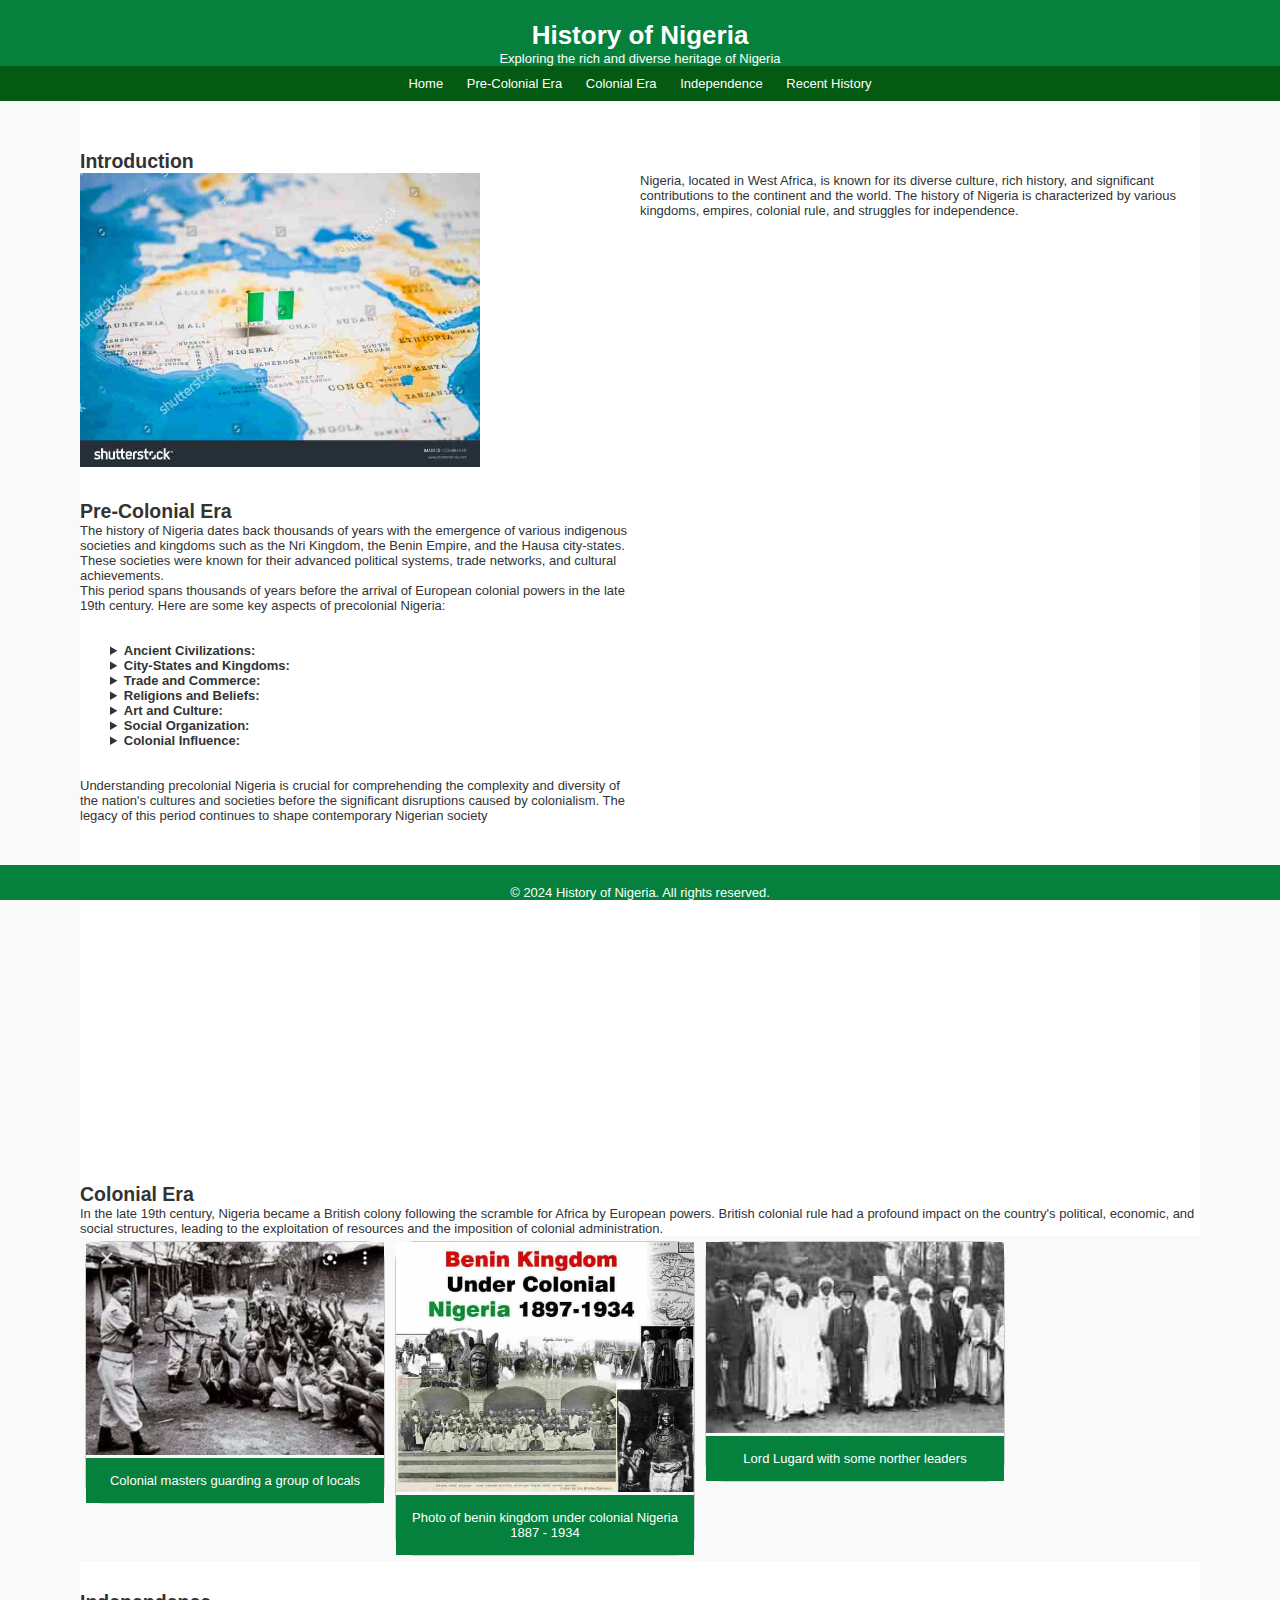
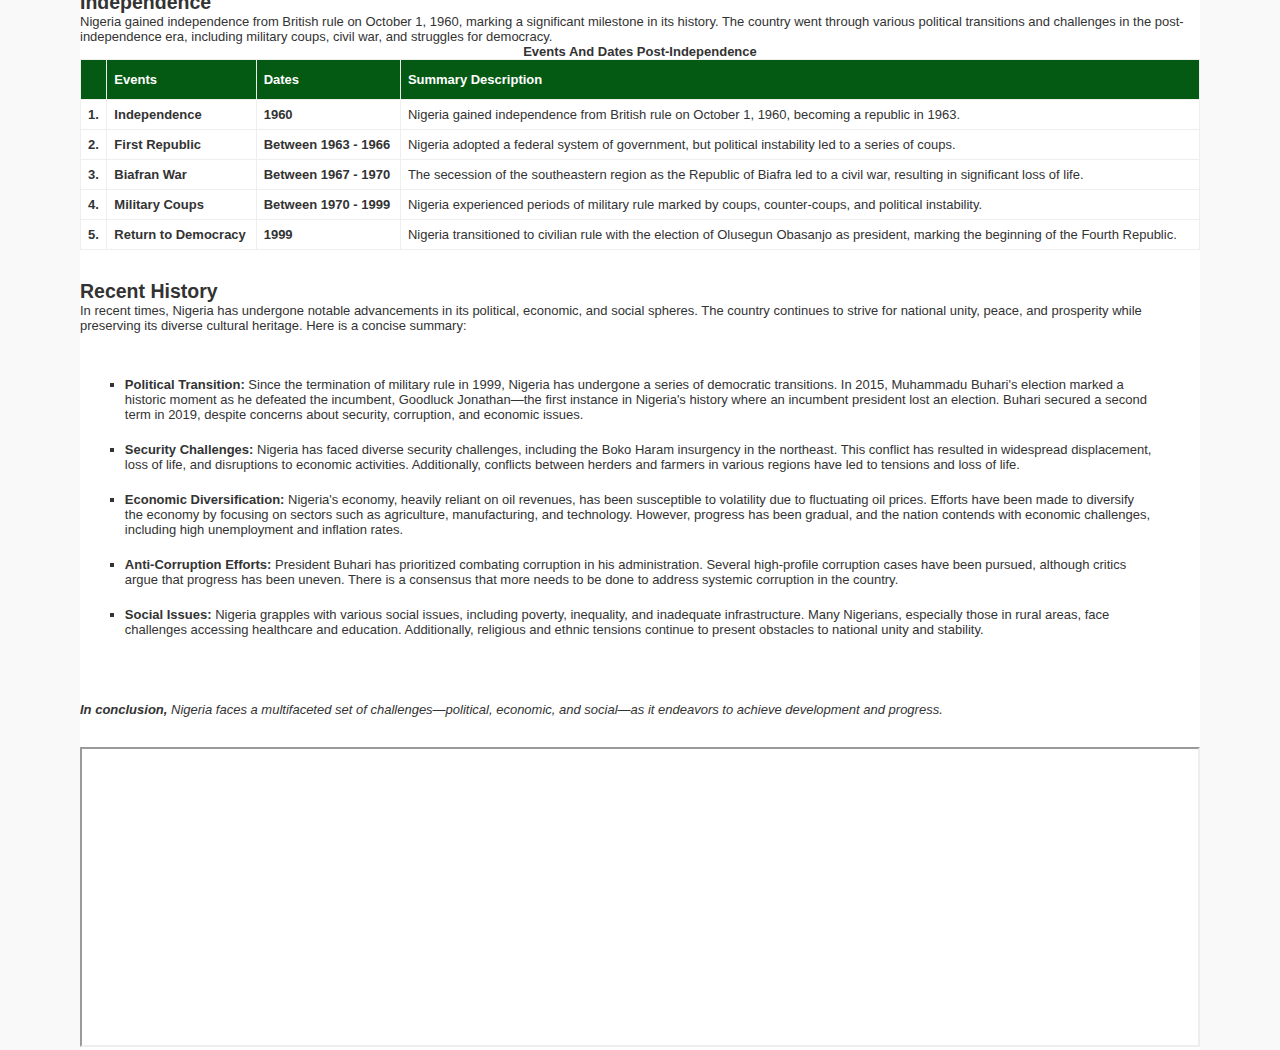
==== index.html @ b1afb510 "The favicon drew up some error from HTML validator. this was corrected" ====
<!DOCTYPE html>
<html lang="en">

<head>
    <meta charset="UTF-8">
    <meta name="viewport" content="width=device-width, initial-scale=1.0">
    <!--Meta tags to help with search engines-->
    <meta name="description"
        content="History Of Nigeria. Nigeria Pre-colonization. Nigeria during Colonization. Recent History Of Nigeria">
    <meta name="keywords"
        content="nigeria, history of nigeria, nigeria pre-colonization, nigeria colonization, history nigeria">
    <!--Title-->
    <title>History Of Nigeria</title>
    <!--Favicon-->
    <link rel="apple-touch-icon" sizes="180x180" href="assets/favicon_io/apple-touch-icon.png">
    <link rel="icon" type="image/png" sizes="32x32" href="assets/favicon_io/favicon-32x32.png">
    <link rel="icon" type="image/png" sizes="16x16" href="assets/favicon_io/favicon-16x16.png">
    <link rel="manifest" href="assets/favicon_io/site.webmanifest">
    <link rel="stylesheet" href="assets/css/style.css">
</head>

<body>
    <!--Header introdusing nigeria and its history and navigation elements-->
    <header id="home">
        <div>
            <h1>History of Nigeria</h1>
            <p>Exploring the rich and diverse heritage of Nigeria</p>
        </div>
        <nav>
            <a href="#home" aria-label="go to the top of the page">Home</a>
            <a href="#precolonial" aria-label="go to the Precolonial section">Pre-Colonial Era</a>
            <a href="#colonial" aria-label="go to the Colonial Era section">Colonial Era</a>
            <a href="#independence" aria-label="go to the Independence section">Independence</a>
            <a href="#recent-history" aria-label="go to the recent history section">Recent History</a>

        </nav>

    </header>

    <!--Main content of the project describing the history of Nigeria, Pre-Colonization, during Colonization, and recent History-->
    <section class="base" id="intro">
        <div id="">
            <h2>Introduction</h2>
            <div class="row">
                <div class="col">
                    <img src="assets/images/map-nigeria.jpg" alt="the Flag of nigeria in the world map"
                        class="responsive">
                </div>
                <div class="col">
                    <p>Nigeria, located in West Africa, is known for its diverse culture, rich history, and significant
                        contributions to the continent and the world. The history of Nigeria is characterized by various
                        kingdoms,
                        empires, colonial rule, and struggles for independence.</p>

                </div>
            </div>


    </section>
    <!--second of the 5 sections-->
    <section class="base" id="precolonial">
        <h2>Pre-Colonial Era</h2>
        <div class="row">
            <div class="col">
                <p>The history of Nigeria dates back thousands of years with the emergence of various indigenous
                    societies and
                    kingdoms such as the Nri Kingdom, the Benin Empire, and the Hausa city-states. These societies were
                    known
                    for their advanced political systems, trade networks, and cultural achievements.</p>
                <p>This period spans thousands of years before the arrival of European colonial powers in the late 19th
                    century.
                    Here are some key aspects of precolonial Nigeria:</p>
                    <!--Added a summary to optimize space with detail element-->
                <div class="summary-cl">
                    <Details>
                        <summary><strong>Ancient Civilizations:</strong></summary>
                        Nigeria has a long history of ancient civilizations, with some of the earliest known being the
                        Nok
                        civilization (circa 500 BCE to 200 CE). The Nok people are renowned for their terracotta
                        sculptures
                        and were located in what is now central Nigeria.
                    </Details>
                    <details>
                        <summary><strong>City-States and Kingdoms:</strong></summary>
                        As time progressed, various city-states and kingdoms emerged across the different regions of
                        Nigeria.
                        Notable among these were the Kingdom of Ife, the Kingdom of Benin, the Kanem-Bornu Empire, and
                        the
                        Hausa city-states. These societies had sophisticated political systems, artistic achievements,
                        and
                        economic structures.
                    </details>
                    <details>
                        <summary><strong>Trade and Commerce:</strong></summary>
                        Nigeria was a significant hub for trade, both within the African continent and beyond.
                        Trans-Saharan
                        trade routes connected Nigeria to North Africa, while coastal regions engaged in trade with
                        Europeans long before the colonial period.
                    </details>
                    <details>
                        <summary><strong>Religions and Beliefs:</strong></summary>
                        Precolonial Nigeria was characterized by diverse religious beliefs. Indigenous African religions
                        were
                        predominant, with various deities and spirits being worshipped. Islam also gained a foothold in
                        some
                        regions, especially in the northern parts of Nigeria, through trade and cultural exchanges.
                    </details>
                    <details>
                        <summary><strong>Art and Culture:</strong></summary>
                        The precolonial period in Nigeria witnessed the flourishing of art and culture. The Kingdom of
                        Benin,
                        for example, is renowned for its intricate bronze and brass sculptures. The Ife people produced
                        remarkable terracotta and bronze art, showcasing advanced artistic skills.
                    </details>
                    <details>
                        <summary><strong>Social Organization:</strong></summary>
                        Societal structures varied across regions. Some societies were organized into centralized
                        monarchies,
                        while others had decentralized systems with council-based governance. The Igbo people, for
                        instance,
                        had a decentralized political structure with village councils and a council of elders.
                    </details>
                    <details>
                        <summary><strong>Colonial Influence:</strong></summary>
                        The arrival of European powers, particularly the British, in the late 19th century, marked the
                        beginning of colonial rule. Nigeria was amalgamated as a British protectorate in 1914, bringing
                        an
                        end to the precolonial era.
                        <br>
                    </details>
                </div>
                <p>
                    Understanding precolonial Nigeria is crucial for comprehending the complexity and diversity of
                    the nation's cultures and societies before the significant disruptions caused by colonialism. The
                    legacy of this period continues to shape contemporary Nigerian society
                </p>
            </div>
            <div class="col iframe-container">
                <iframe src="https://www.youtube.com/embed/ANyZG_W4Uow?autoplay=1&loop=1&modestbranding=1&rel=0&playlist=ANyZG_W4Uow" width="560" height="315" title="A Super Quick History of Nigeria" frameborder="0" allowfullscreen></iframe>
            </div>
        </div>
    </section>
    <!--third of the 5 sections-->
    <section class="base" id="colonial">
        <div>
            <h2>Colonial Era</h2>
            <P>
                In the late 19th century, Nigeria became a British colony following the scramble for Africa by European
                powers. British colonial rule had a profound impact on the country's political, economic, and social
                structures, leading to the exploitation of resources and the imposition of colonial administration.
            </P>
            <!--gallery of pictures, i could also use the figure element (which contains the figcaption and img elements) -->
            <div>
                <div class="gallery">
                    <a target="_blank" href="assets/images/Colonial-era-min.jpg">
                        <img src="assets/images/Colonial-era-min.jpg"
                            alt="the colonial masters guarding a group of locals" width="600" height="400">
                    </a>
                    <div class="set1">Colonial masters guarding a group of locals</div>
                </div>

                <div class="gallery">
                    <a target="_blank" href="assets/images/colonial-1897-min.jpg">
                        <img src="assets/images/colonial-1897-min.jpg"
                            alt="Photo of benin kingdom under colonial Nigeria 1887 - 1934" width="600" height="400">
                    </a>
                    <div class="set1">Photo of benin kingdom under colonial Nigeria 1887 - 1934</div>
                </div>

                <div class="gallery">
                    <a target="_blank" href="assets/images/Lord-Lugard_with-Norther-Leaders-min.jpg">
                        <img src="assets/images/Lord-Lugard_with-Norther-Leaders-min.jpg" alt="Northern Lights"
                            width="600" height="400">
                    </a>
                    <div class="set1">Lord Lugard with some norther leaders</div>
                </div>

            </div>
        </div>
    </section>
    <!--fouth of the 5 sections-->
    <section class="base" id="independence">
        <div>
            <h2>Independence</h2>
            <p>Nigeria gained independence from British rule on October 1, 1960, marking a significant milestone in
                its history. The country went through various political transitions and challenges in the
                post-independence era, including military coups, civil war, and struggles for democracy.</p>
        </div>
        <div>
            <!--table to capture historical event-->
            <table id="eventspostin">
                <caption><strong> Events And Dates Post-Independence</strong></caption>
                <tr>
                    <th></th>
                    <th>Events</th>
                    <th>Dates</th>
                    <th>Summary Description</th>
                </tr>
                <tr>
                    <td><strong>1.</strong></td>
                    <td><strong>Independence</strong></td>
                    <td><strong>1960</strong></td>
                    <td>Nigeria gained independence from British rule on October 1, 1960, becoming a republic in 1963.
                    </td>
                </tr>
                <tr>
                    <td><strong>2.</strong></td>
                    <td><strong>First Republic</strong></td>
                    <td><strong>Between 1963 - 1966</strong></td>
                    <td>Nigeria adopted a federal system of government, but political instability led to a series of
                        coups.</td>
                </tr>
                <tr>
                    <td><strong>3.</strong></td>
                    <td><strong>Biafran War</strong></td>
                    <td><strong>Between 1967 - 1970</strong></td>
                    <td>The secession of the southeastern region as the Republic of Biafra led to a civil war, resulting
                        in significant loss of life.</td>
                </tr>
                <tr>
                    <td><strong>4.</strong></td>
                    <td><strong>Military Coups</strong></td>
                    <td><strong>Between 1970 - 1999</strong></td>
                    <td>Nigeria experienced periods of military rule marked by coups, counter-coups, and political
                        instability.</td>
                </tr>
                <tr>
                    <td><strong>5.</strong></td>
                    <td><strong>Return to Democracy</strong></td>
                    <td><strong>1999</strong></td>
                    <td>Nigeria transitioned to civilian rule with the election of Olusegun Obasanjo as president,
                        marking the beginning of the Fourth Republic.</td>
                </tr>
            </table>
        </div>
    </section>
    <!--Last of the 5 sections-->
    <section class="base" id="recent-history">
        <div>
            <h2>Recent History</h2>
            <p>In recent times, Nigeria has undergone notable advancements in its political, economic, and social
                spheres. The country continues to strive for national unity, peace, and prosperity while preserving its
                diverse cultural heritage. Here is a concise summary:</p>

            <ul>
                <li><strong>Political Transition:</strong> Since the termination of military rule in 1999, Nigeria has
                    undergone a series of democratic transitions. In 2015, Muhammadu Buhari's election marked a historic
                    moment as he defeated the incumbent, Goodluck Jonathan—the first instance in Nigeria's history where
                    an incumbent president lost an election. Buhari secured a second term in 2019, despite concerns
                    about security, corruption, and economic issues.</li>

                <li><strong>Security Challenges:</strong> Nigeria has faced diverse security challenges, including the
                    Boko Haram insurgency in the northeast. This conflict has resulted in widespread displacement, loss
                    of life, and disruptions to economic activities. Additionally, conflicts between herders and farmers
                    in various regions have led to tensions and loss of life.</li>

                <li><strong>Economic Diversification:</strong> Nigeria's economy, heavily reliant on oil revenues, has
                    been susceptible to volatility due to fluctuating oil prices. Efforts have been made to diversify
                    the economy by focusing on sectors such as agriculture, manufacturing, and technology. However,
                    progress has been gradual, and the nation contends with economic challenges, including high
                    unemployment and inflation rates.</li>

                <li><strong>Anti-Corruption Efforts:</strong> President Buhari has prioritized combating corruption in
                    his administration. Several high-profile corruption cases have been pursued, although critics argue
                    that progress has been uneven. There is a consensus that more needs to be done to address systemic
                    corruption in the country.</li>

                <li><strong>Social Issues:</strong> Nigeria grapples with various social issues, including poverty,
                    inequality, and inadequate infrastructure. Many Nigerians, especially those in rural areas, face
                    challenges accessing healthcare and education. Additionally, religious and ethnic tensions continue
                    to present obstacles to national unity and stability.</li>
            </ul>
            <p><strong>In conclusion,</strong> Nigeria faces a multifaceted set of challenges—political, economic, and
                social—as it endeavors to achieve development and progress.</p>
        </div>
    </section>

    <!--Active Google map of Nigeria-->
    <section>
        <div class="mapy">
            <iframe
                src="https://www.google.com/maps/embed?pb=!1m18!1m12!1m3!1d19905875.816527095!2d3.6681096606770582!3d10.809951001568672!2m3!1f0!2f0!3f0!3m2!1i1024!2i768!4f13.1!3m3!1m2!1s0x104e0baf7da48d0d%3A0x99a8fe4168c50bc8!2sNigeria!5e1!3m2!1sen!2suk!4v1707872366432!5m2!1sen!2suk"
                width="100%" height="300" style="border: 10%;" allowfullscreen="" loading="lazy"
                referrerpolicy="no-referrer-when-downgrade">
            </iframe>
        </div>
    </section>

    <!--Footer section with copy right and year-->
    <footer>
        <p>&copy; 2024 History of Nigeria. All rights reserved.</p>
    </footer>

</body>

</html>
---- assets/css/style.css ----
html {
    scroll-behavior: smooth;
}

/* Asterisk wildcard selector to override default styles added by the browser in use*/
* {
    padding: 0;
    margin: 0;
    box-sizing: border-box;
}

body {
    font-family: 'Nunito', sans-serif;
    font-size: small;
    margin: 0;
    padding: 0;
    background-color: #f9f9f9;
    color: #333;
}

/* Header */
header {
    background-color: #05813d;
    color: #fff;
    padding: 20px 0 0;
    text-align: center;
    position: fixed;
    width: 100%;
    height: auto;
    z-index: 2;
}

/*navigation*/
nav {
    background-color: #045a12;
    color: #fff;
    padding: 10px;
    text-align: center;
}

nav a {
    color: #fff;
    text-decoration: none;
    padding: 0 10px;
    cursor: pointer;
}

nav a:hover {
    text-decoration: underline;
}

/* Section with history of Nigeria*/
section {
    background-color: white;

    max-width: 1120px;
    margin: 0 auto;
    padding-top: 30px;
}

/*introduction*/
#intro {
    background-color: white;

    max-width: 1120px;
    margin: 0 auto;
    padding-top: 150px;
}

/*firstimage responsive*/
.responsive {
    width: 100%;
    max-width: 400px;
    height: auto;
}

.col {
    flex-basis: 100%;
}

div.gallery {
    margin: 5px;
    border: 1px solid #ccc;
    float: left;
    width: 300px;
    border-radius: 20px;
}

div.gallery:hover {
    border: 1px solid #777;
}

div.gallery img {
    width: 100%;
    height: auto;
}

div.set1 {
    padding: 15px;
    text-align: center;
    background-color: #05813d;
    color: #fff;
}

.summary-cl {
    padding: 30px;
}

summary {
    cursor: pointer;
}

#independence {
    float: bottom;
    clear: left;
}

#eventspostin {
    border-collapse: collapse;
    width: 100%;
}

#eventspostin td,
#eventspostin th {
    border: 1px solid #eee;
    padding: 7px;
}

#eventspostin tr:hover {
    background-color: #05813d;
    color: #fff;
}

#eventspostin th {
    padding-top: 12px;
    padding-bottom: 12px;
    text-align: justify;
    background-color: #045a12;
    color: #fff;
}

ul {
    list-style-type: square;
    padding: 4%;
}

li {
    margin-bottom: 20px;
}

ul~p {
    font-style: italic;
}

/* Youtube Video Ifram css*/
.iframe-container {
    position: relative;
    width: 100%;
    padding-bottom: 56.25%;
    height: 0;
    z-index: 1;
}

.iframe-container iframe {
    position: absolute;
    top: 0;
    left: 0;
    width: 100%;
    height: 100%;
}

@media screen and (min-width: 800px) {
    .row {
        display: flex;
        flex-direction: row;
        flex-wrap: nowrap;
    }

    .col {
        flex: 1;
    }
}

/* footer*/
footer {
    background-color: #05813d;
    color: #fff;
    text-align: center;
    padding: 20px 0 0;
    position: fixed;
    bottom: 0;
    width: 100%;
    z-index: 2;
}
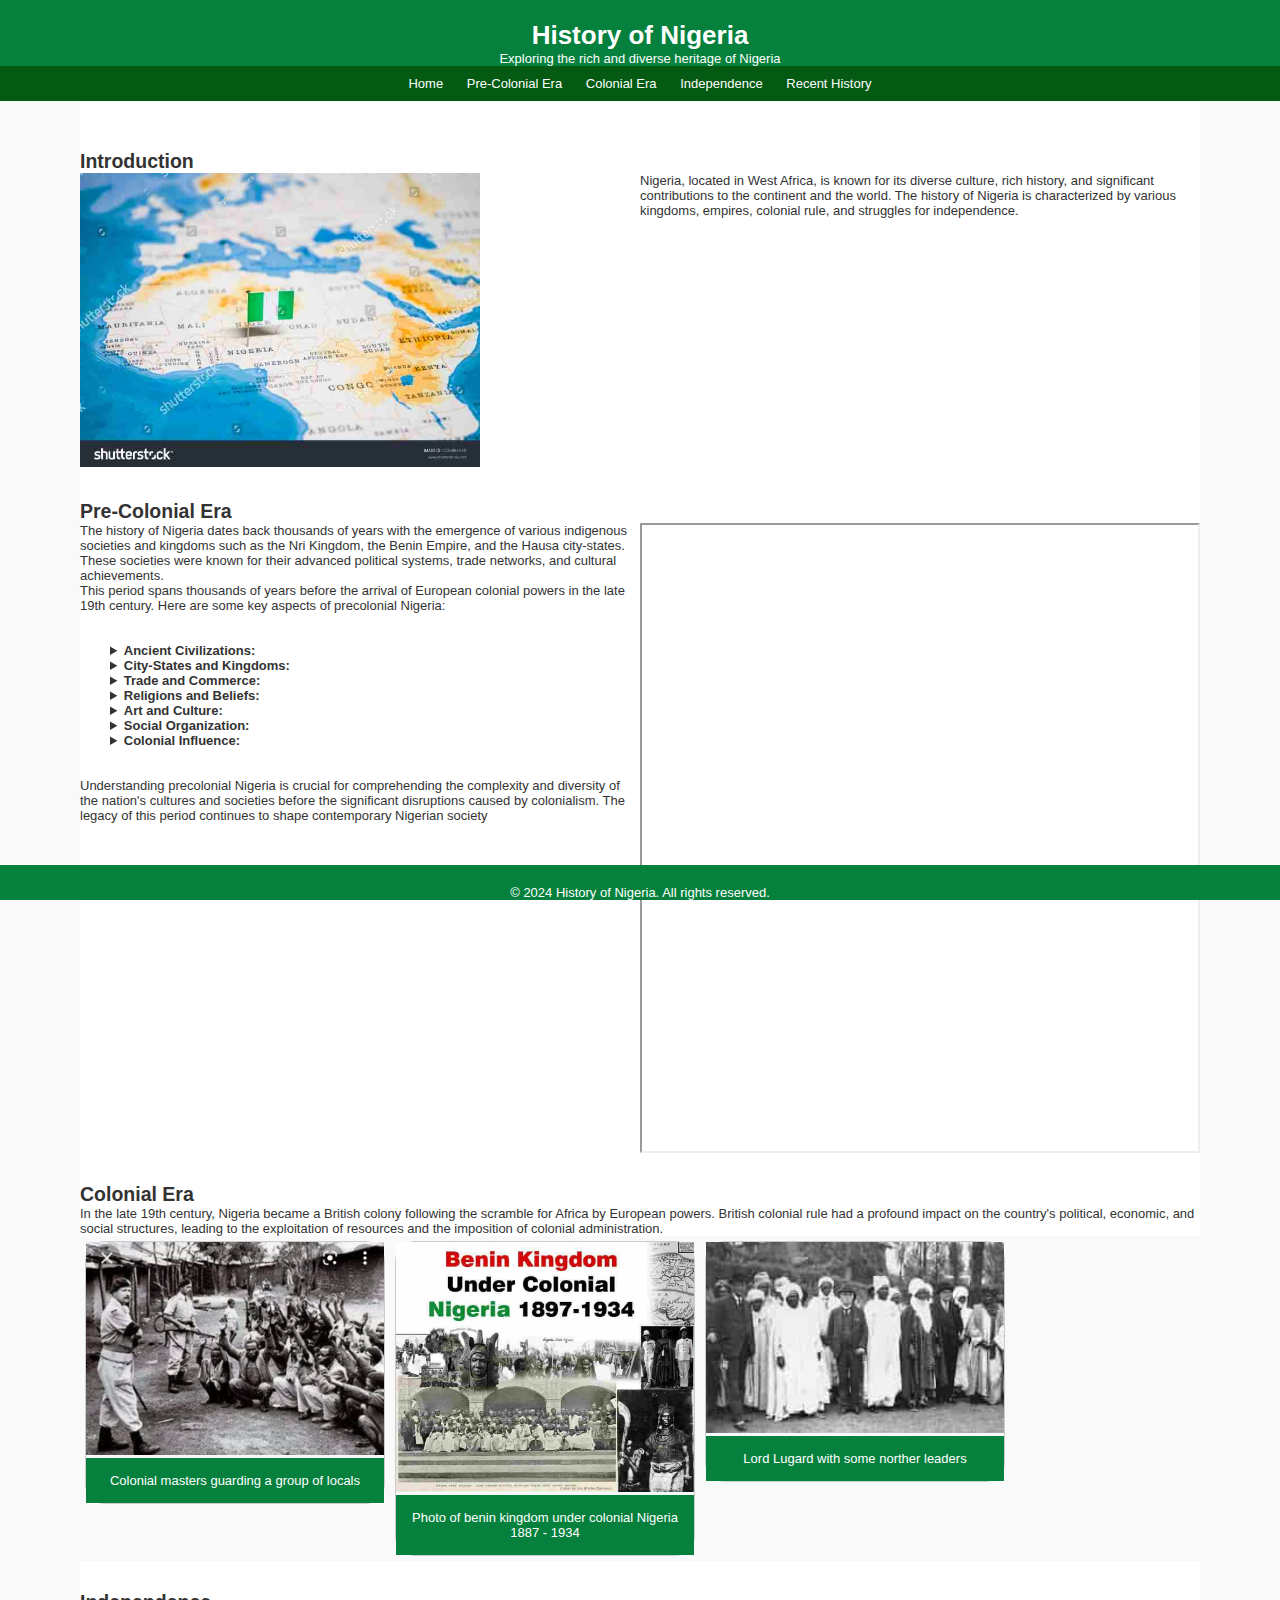
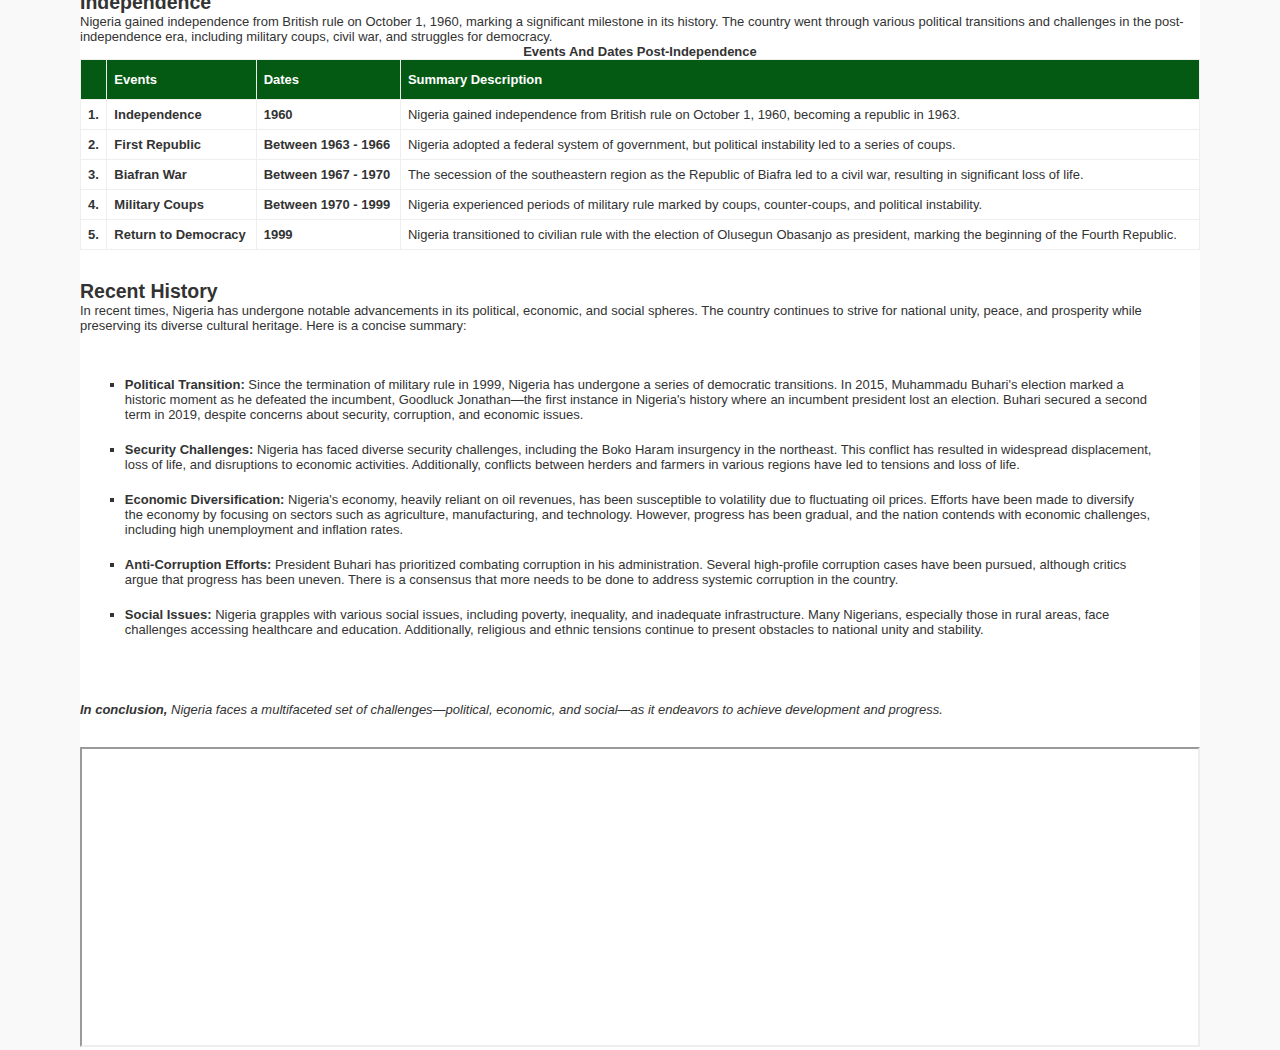
==== commit 60185e86: "Removed  frameborder="0"  from the first iframe" ====
--- a/index.html
+++ b/index.html
@@ -39,7 +39,7 @@
 
     <!--Main content of the project describing the history of Nigeria, Pre-Colonization, during Colonization, and recent History-->
     <section class="base" id="intro">
-        <div id="">
+        <div>
             <h2>Introduction</h2>
             <div class="row">
                 <div class="col">
@@ -54,6 +54,7 @@
 
                 </div>
             </div>
+        </div>
 
 
     </section>
@@ -70,7 +71,7 @@
                 <p>This period spans thousands of years before the arrival of European colonial powers in the late 19th
                     century.
                     Here are some key aspects of precolonial Nigeria:</p>
-                    <!--Added a summary to optimize space with detail element-->
+                <!--Added a summary to optimize space with detail element-->
                 <div class="summary-cl">
                     <Details>
                         <summary><strong>Ancient Civilizations:</strong></summary>
@@ -136,7 +137,10 @@
                 </p>
             </div>
             <div class="col iframe-container">
-                <iframe src="https://www.youtube.com/embed/ANyZG_W4Uow?autoplay=1&loop=1&modestbranding=1&rel=0&playlist=ANyZG_W4Uow" width="560" height="315" title="A Super Quick History of Nigeria" frameborder="0" allowfullscreen></iframe>
+                <iframe
+                    src="https://www.youtube.com/embed/ANyZG_W4Uow?autoplay=1&loop=1&modestbranding=1&rel=0&playlist=ANyZG_W4Uow"
+                    width="560" height="315" title="A Super Quick History of Nigeria" 
+                    allowfullscreen></iframe>
             </div>
         </div>
     </section>
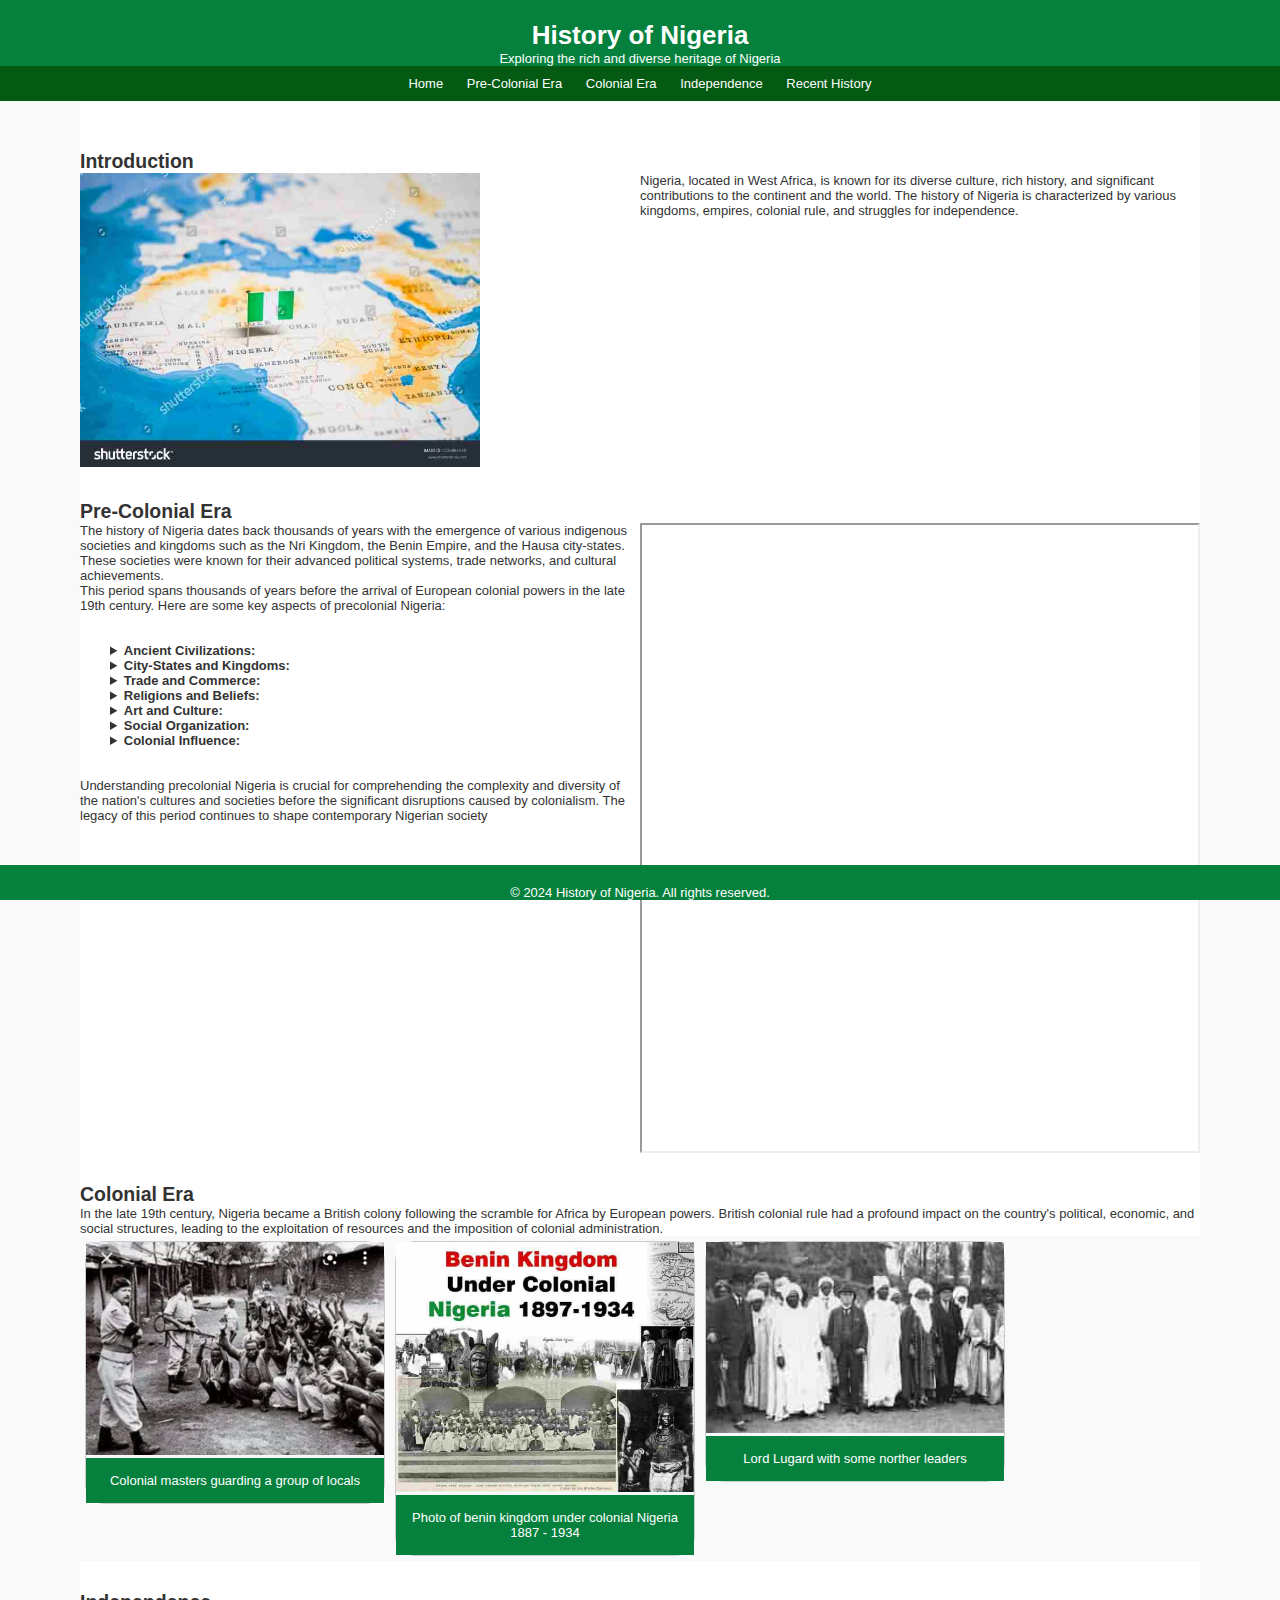
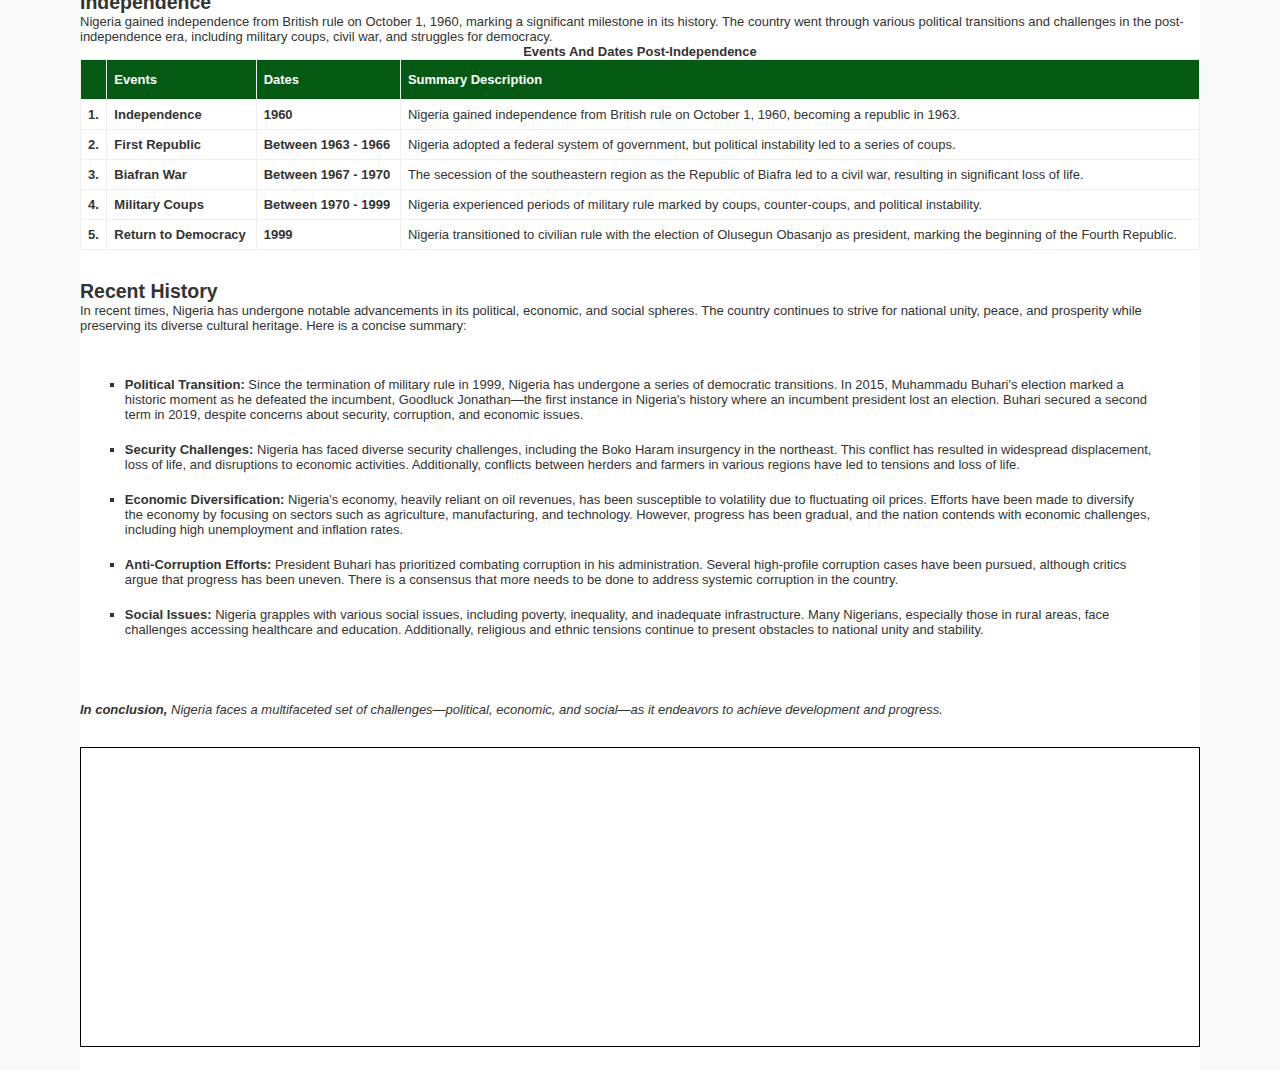
==== commit 2c4f8558: "Modified the styling for the google map Iframe" ====
--- a/index.html
+++ b/index.html
@@ -281,10 +281,10 @@
 
     <!--Active Google map of Nigeria-->
     <section>
-        <div class="mapy">
-            <iframe
+        <div>
+            <iframe id="map"
                 src="https://www.google.com/maps/embed?pb=!1m18!1m12!1m3!1d19905875.816527095!2d3.6681096606770582!3d10.809951001568672!2m3!1f0!2f0!3f0!3m2!1i1024!2i768!4f13.1!3m3!1m2!1s0x104e0baf7da48d0d%3A0x99a8fe4168c50bc8!2sNigeria!5e1!3m2!1sen!2suk!4v1707872366432!5m2!1sen!2suk"
-                width="100%" height="300" style="border: 10%;" allowfullscreen="" loading="lazy"
+                width="100" height="300" allowfullscreen="" loading="lazy"
                 referrerpolicy="no-referrer-when-downgrade">
             </iframe>
         </div>
--- a/assets/css/style.css
+++ b/assets/css/style.css
@@ -191,4 +191,9 @@
     bottom: 0;
     width: 100%;
     z-index: 2;
-}+}
+#map{
+    width: 100%;
+    border: 1px solid black;
+    Margin-bottom: 20px;
+}
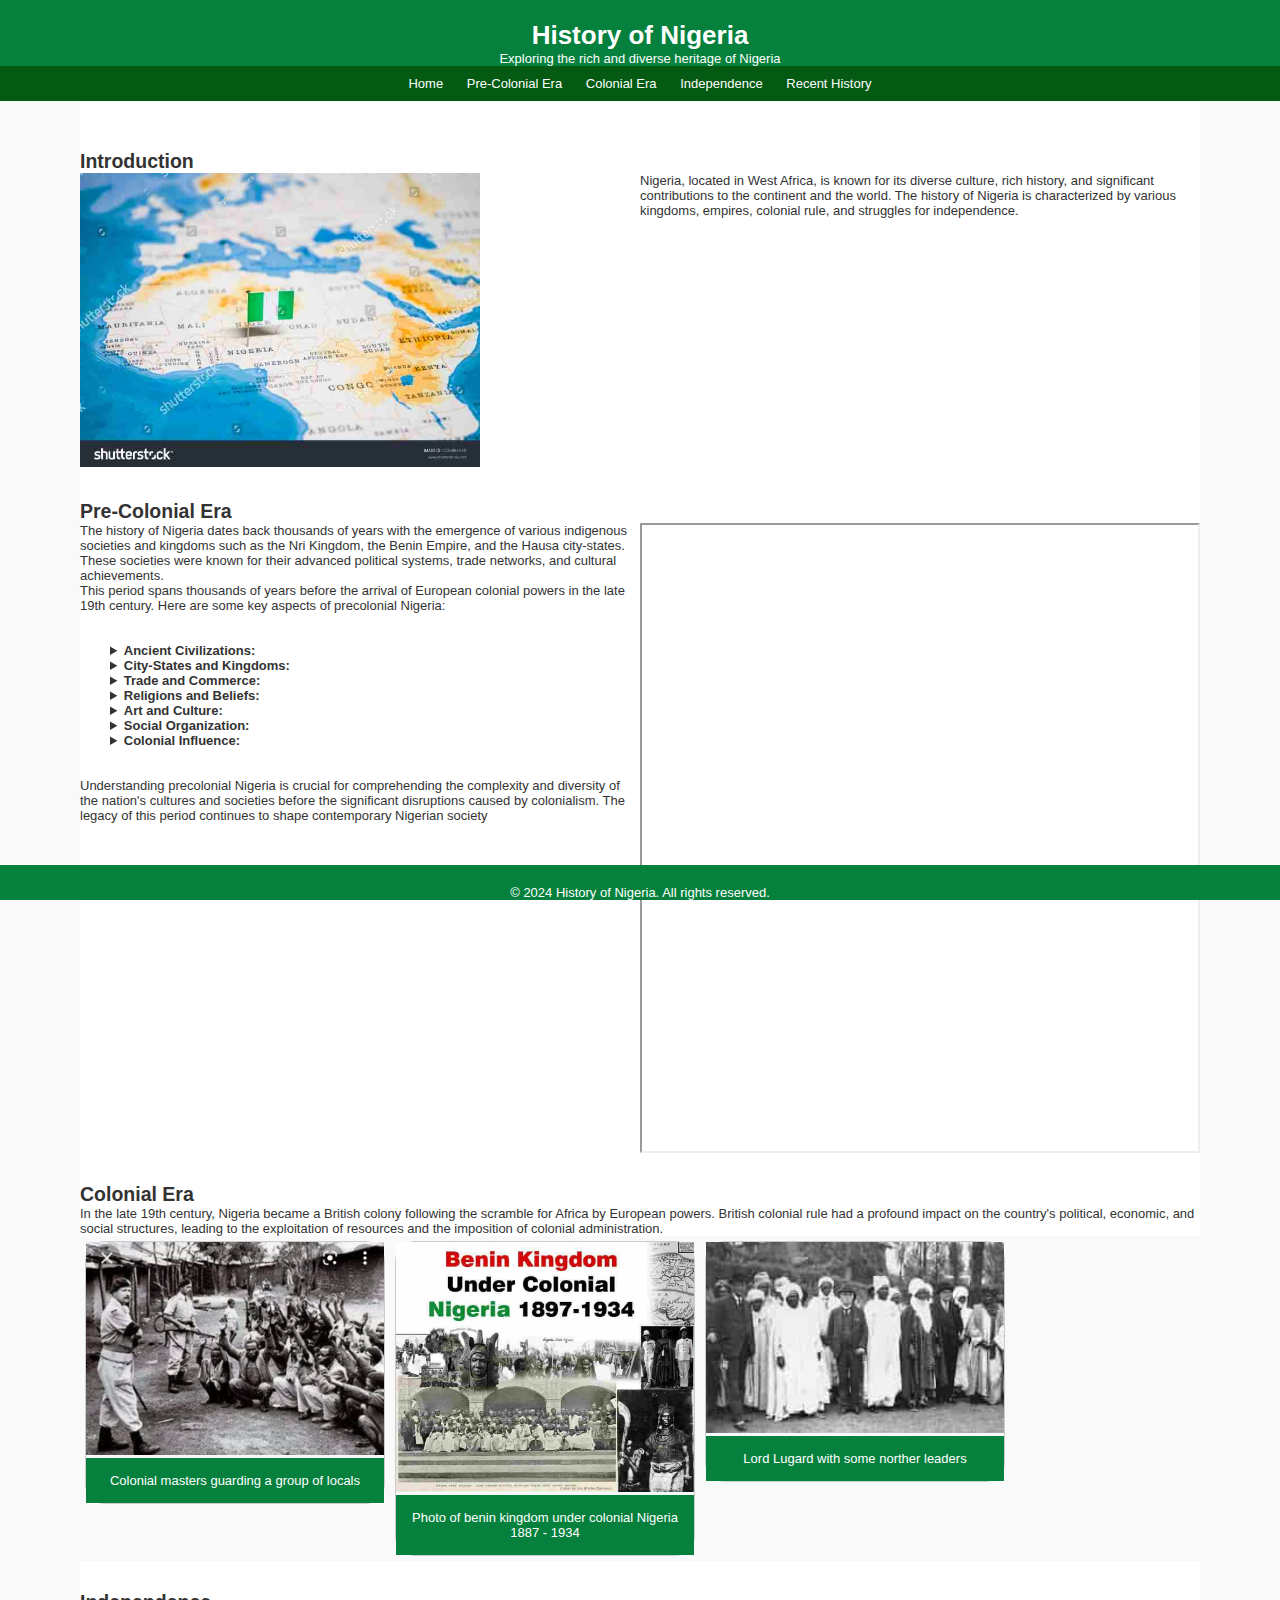
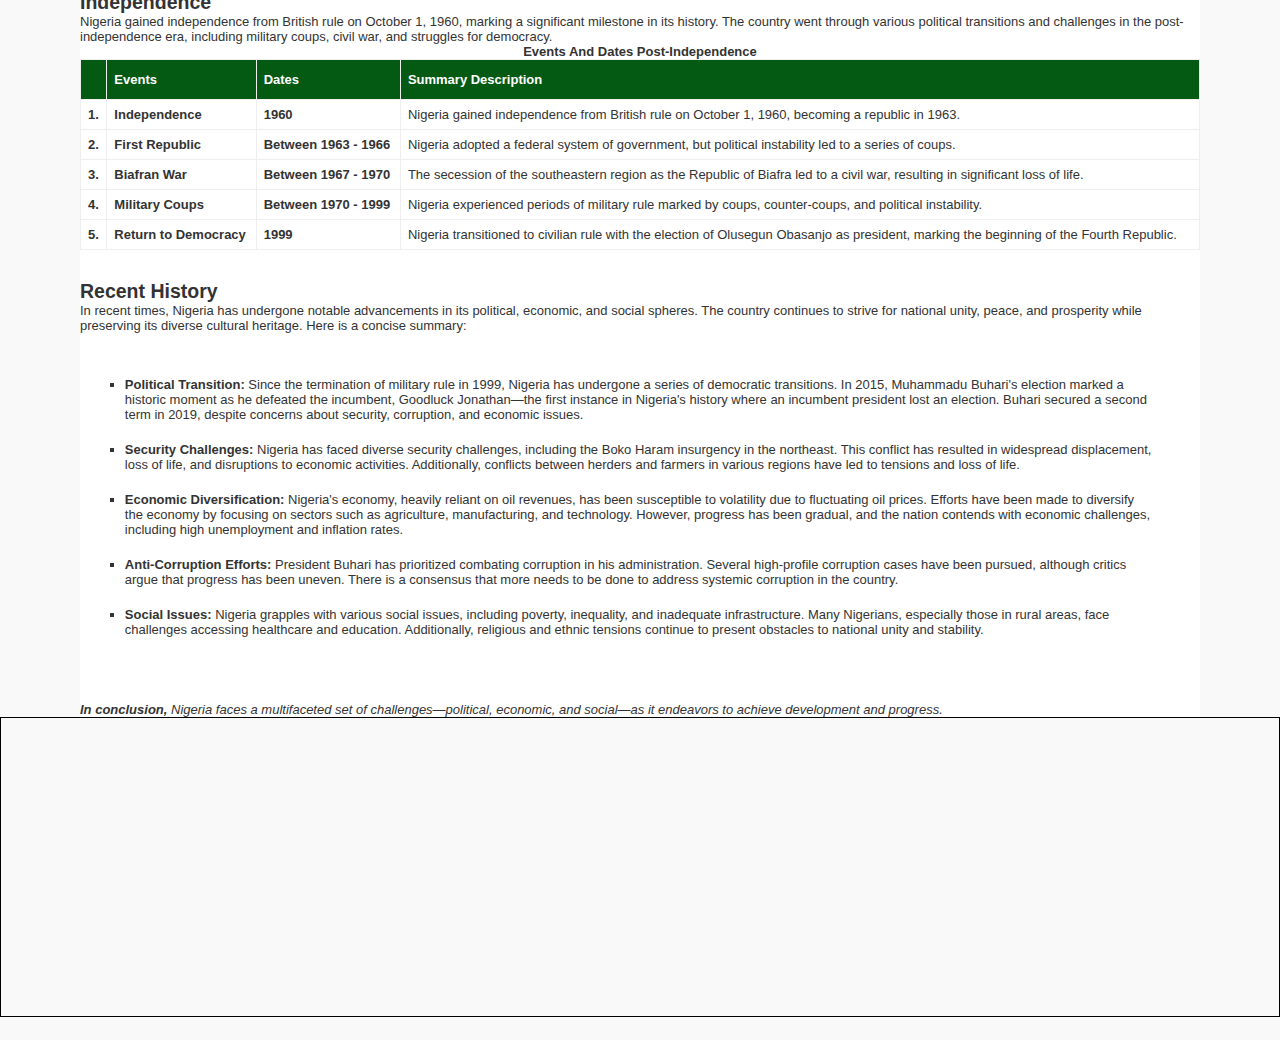
==== commit f5ebec72: "Removed the section and left the div for the second iframe" ====
--- a/index.html
+++ b/index.html
@@ -280,7 +280,7 @@
     </section>
 
     <!--Active Google map of Nigeria-->
-    <section>
+
         <div>
             <iframe id="map"
                 src="https://www.google.com/maps/embed?pb=!1m18!1m12!1m3!1d19905875.816527095!2d3.6681096606770582!3d10.809951001568672!2m3!1f0!2f0!3f0!3m2!1i1024!2i768!4f13.1!3m3!1m2!1s0x104e0baf7da48d0d%3A0x99a8fe4168c50bc8!2sNigeria!5e1!3m2!1sen!2suk!4v1707872366432!5m2!1sen!2suk"
@@ -288,7 +288,7 @@
                 referrerpolicy="no-referrer-when-downgrade">
             </iframe>
         </div>
-    </section>
+
 
     <!--Footer section with copy right and year-->
     <footer>
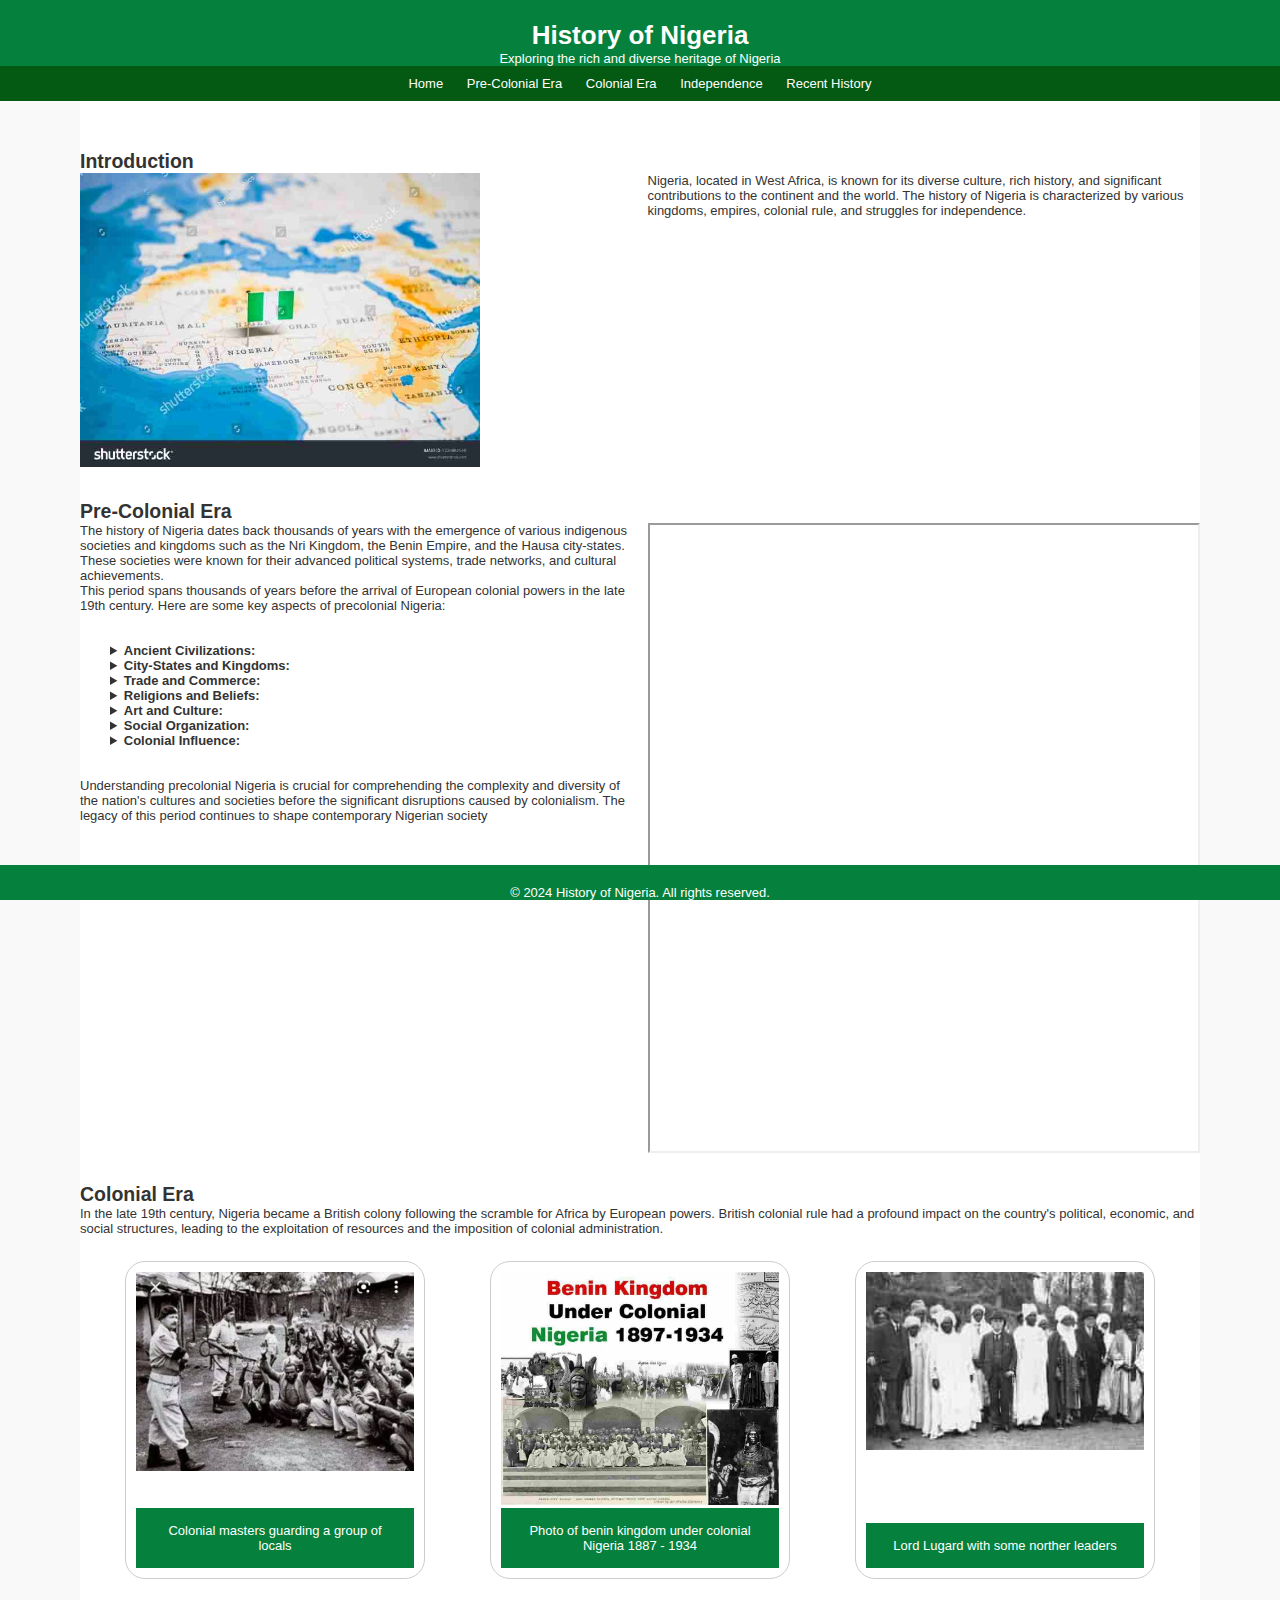
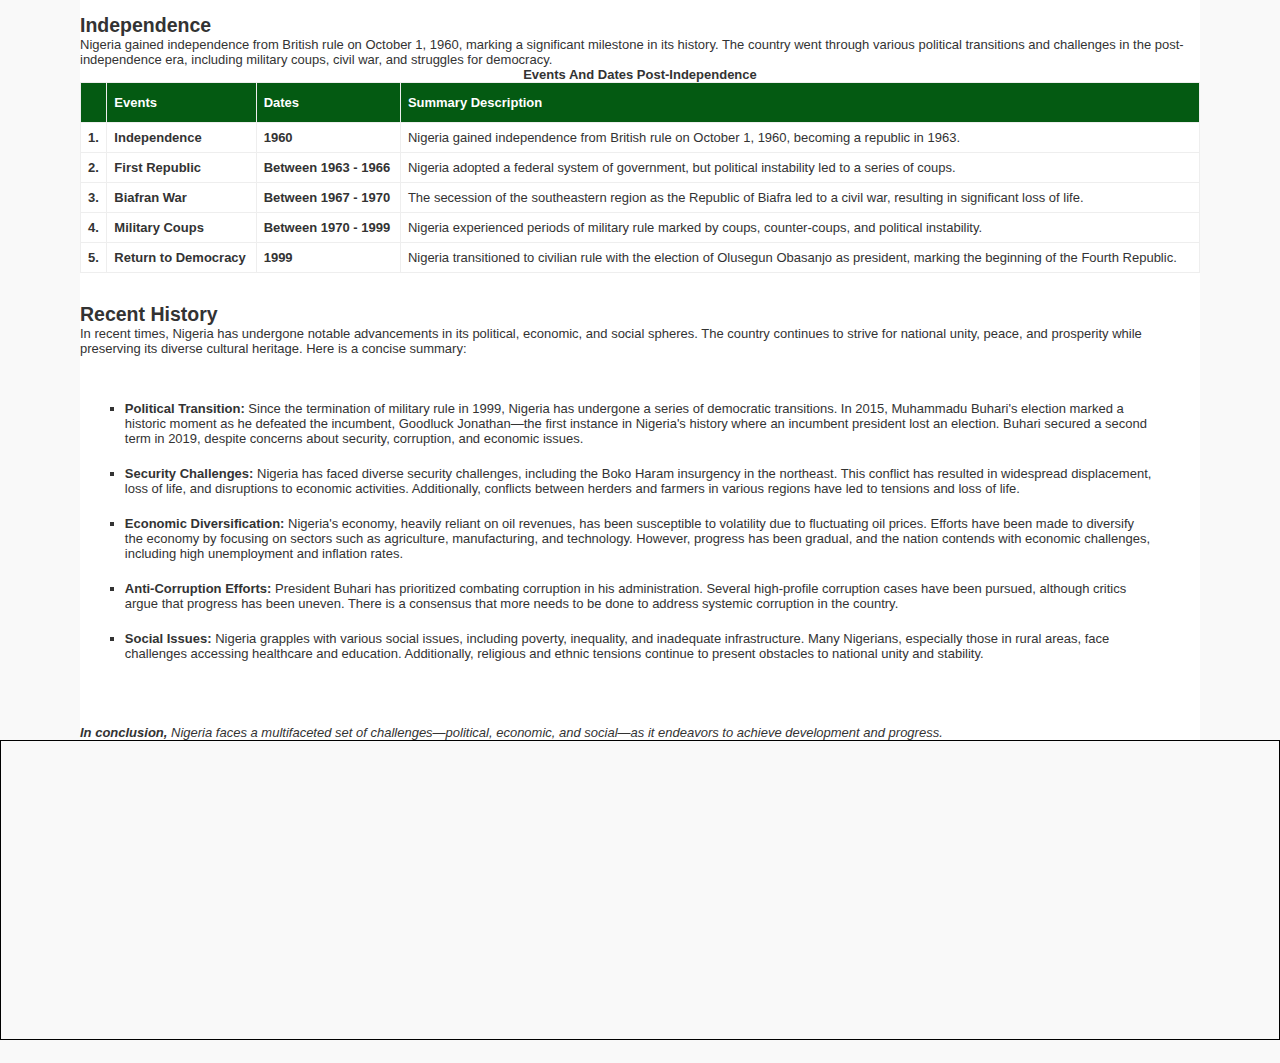
==== commit 42a32a70: "Added the Tablet and Media query" ====
--- a/index.html
+++ b/index.html
@@ -139,8 +139,7 @@
             <div class="col iframe-container">
                 <iframe
                     src="https://www.youtube.com/embed/ANyZG_W4Uow?autoplay=1&loop=1&modestbranding=1&rel=0&playlist=ANyZG_W4Uow"
-                    width="560" height="315" title="A Super Quick History of Nigeria" 
-                    allowfullscreen></iframe>
+                    width="560" height="315" title="A Super Quick History of Nigeria" allowfullscreen></iframe>
             </div>
         </div>
     </section>
@@ -154,7 +153,7 @@
                 structures, leading to the exploitation of resources and the imposition of colonial administration.
             </P>
             <!--gallery of pictures, i could also use the figure element (which contains the figcaption and img elements) -->
-            <div>
+            <div class="gallery-container">
                 <div class="gallery">
                     <a target="_blank" href="assets/images/Colonial-era-min.jpg">
                         <img src="assets/images/Colonial-era-min.jpg"
@@ -281,13 +280,13 @@
 
     <!--Active Google map of Nigeria-->
 
-        <div>
-            <iframe id="map"
-                src="https://www.google.com/maps/embed?pb=!1m18!1m12!1m3!1d19905875.816527095!2d3.6681096606770582!3d10.809951001568672!2m3!1f0!2f0!3f0!3m2!1i1024!2i768!4f13.1!3m3!1m2!1s0x104e0baf7da48d0d%3A0x99a8fe4168c50bc8!2sNigeria!5e1!3m2!1sen!2suk!4v1707872366432!5m2!1sen!2suk"
-                width="100" height="300" allowfullscreen="" loading="lazy"
-                referrerpolicy="no-referrer-when-downgrade">
-            </iframe>
-        </div>
+    <div>
+        <iframe id="map"
+            src="https://www.google.com/maps/embed?pb=!1m18!1m12!1m3!1d19905875.816527095!2d3.6681096606770582!3d10.809951001568672!2m3!1f0!2f0!3f0!3m2!1i1024!2i768!4f13.1!3m3!1m2!1s0x104e0baf7da48d0d%3A0x99a8fe4168c50bc8!2sNigeria!5e1!3m2!1sen!2suk!4v1707872366432!5m2!1sen!2suk"
+            width="100" height="300" title="Google Map With Geographical Reference To Nigeria" allowfullscreen=""
+            loading="lazy" referrerpolicy="no-referrer-when-downgrade">
+        </iframe>
+    </div>
 
 
     <!--Footer section with copy right and year-->
--- a/assets/css/style.css
+++ b/assets/css/style.css
@@ -111,7 +111,7 @@
 }
 
 #independence {
-    float: bottom;
+
     clear: left;
 }
 
@@ -169,11 +169,32 @@
     height: 100%;
 }
 
+
+/* footer*/
+footer {
+    background-color: #05813d;
+    color: #fff;
+    text-align: center;
+    padding: 20px 0 0;
+    position: fixed;
+    bottom: 0;
+    width: 100%;
+    z-index: 2;
+}
+
+#map {
+    width: 100%;
+    border: 1px solid black;
+    Margin-bottom: 20px;
+}
+
+/* Tablet media query */
 @media screen and (min-width: 800px) {
     .row {
         display: flex;
         flex-direction: row;
         flex-wrap: nowrap;
+        gap: 15px;
     }
 
     .col {
@@ -181,19 +202,23 @@
     }
 }
 
-/* footer*/
-footer {
-    background-color: #05813d;
-    color: #fff;
-    text-align: center;
-    padding: 20px 0 0;
-    position: fixed;
-    bottom: 0;
-    width: 100%;
-    z-index: 2;
-}
-#map{
-    width: 100%;
-    border: 1px solid black;
-    Margin-bottom: 20px;
-}
+/* Desktop media query */
+@media screen and (min-width: 1200px) {
+
+    .gallery-container {
+        display: flex;
+        flex-direction: row;
+        flex-wrap: wrap;
+        gap: 15px;
+        justify-content: space-evenly;
+        margin-top: 20px;
+    }
+
+    .gallery {
+        display: flex;
+        flex-direction: column;
+        justify-content: space-between;
+        padding: 10px;
+        border: 1px solid black;
+    }
+}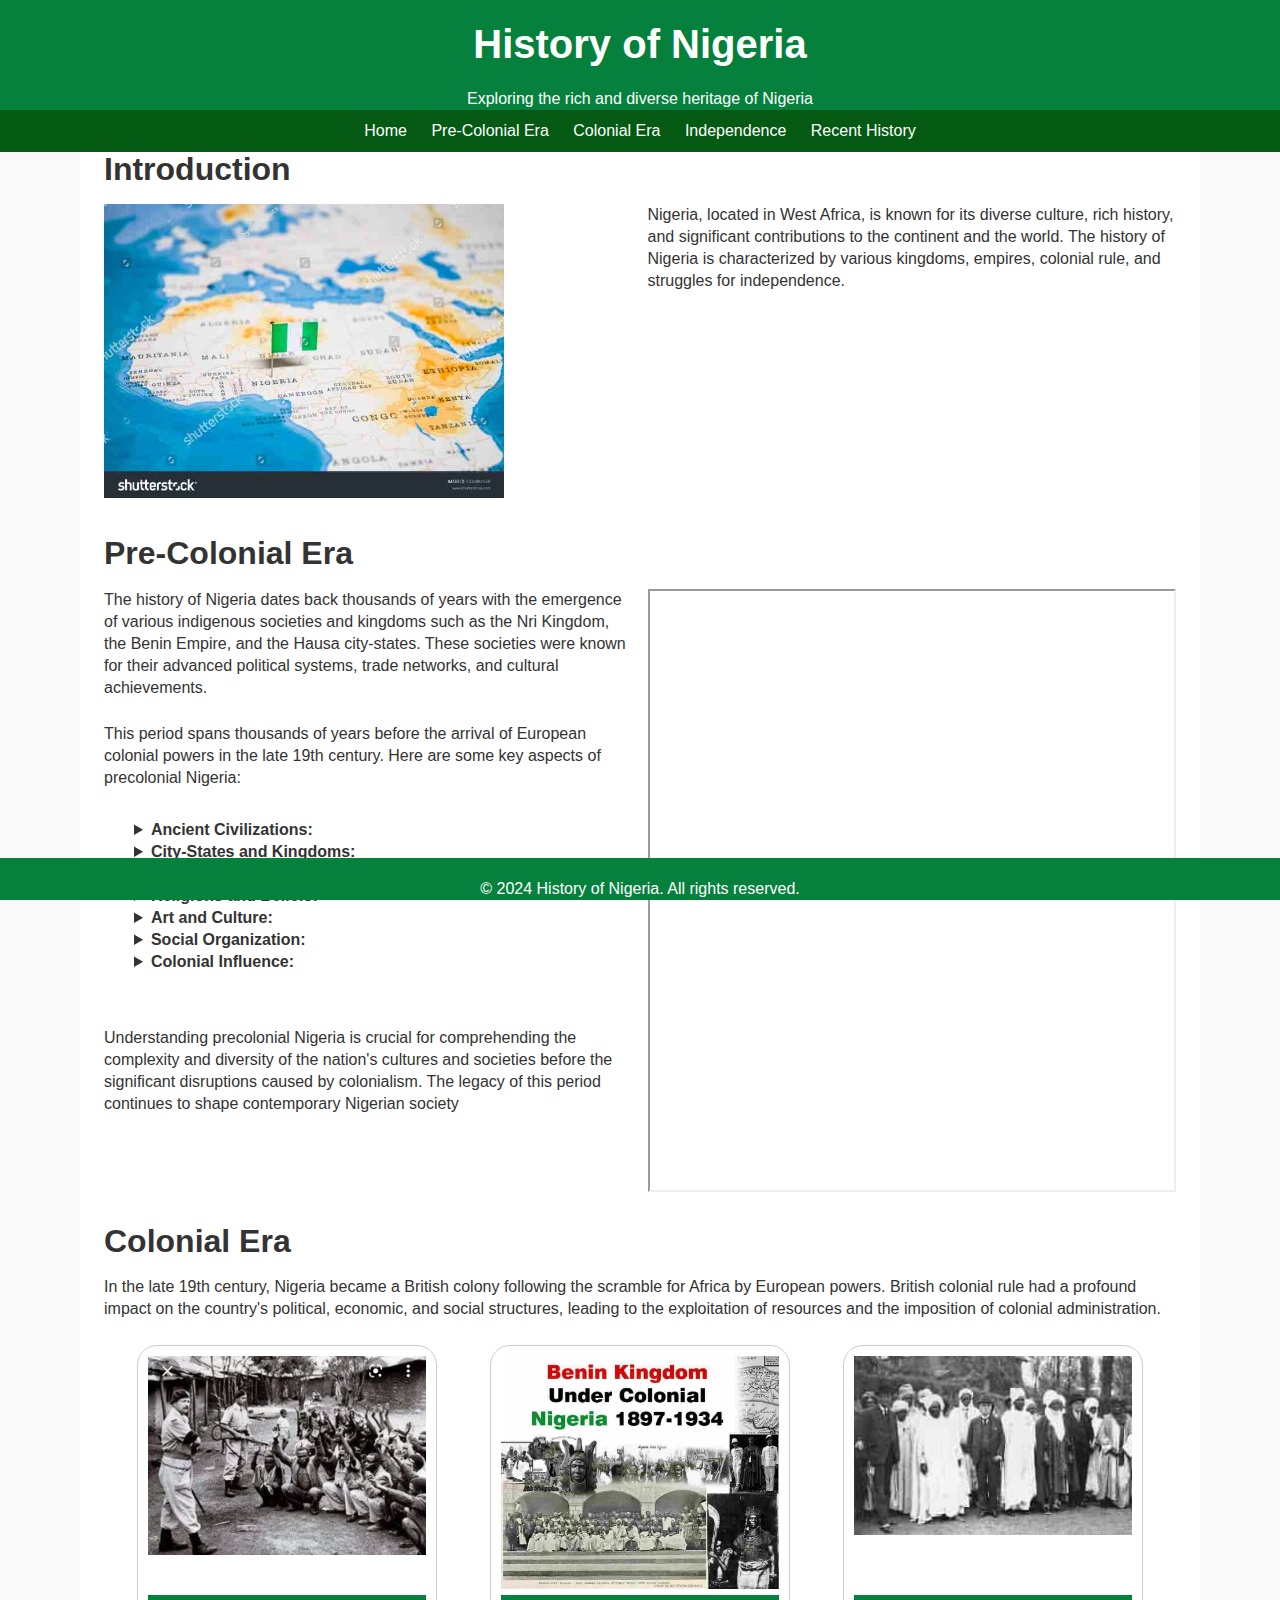
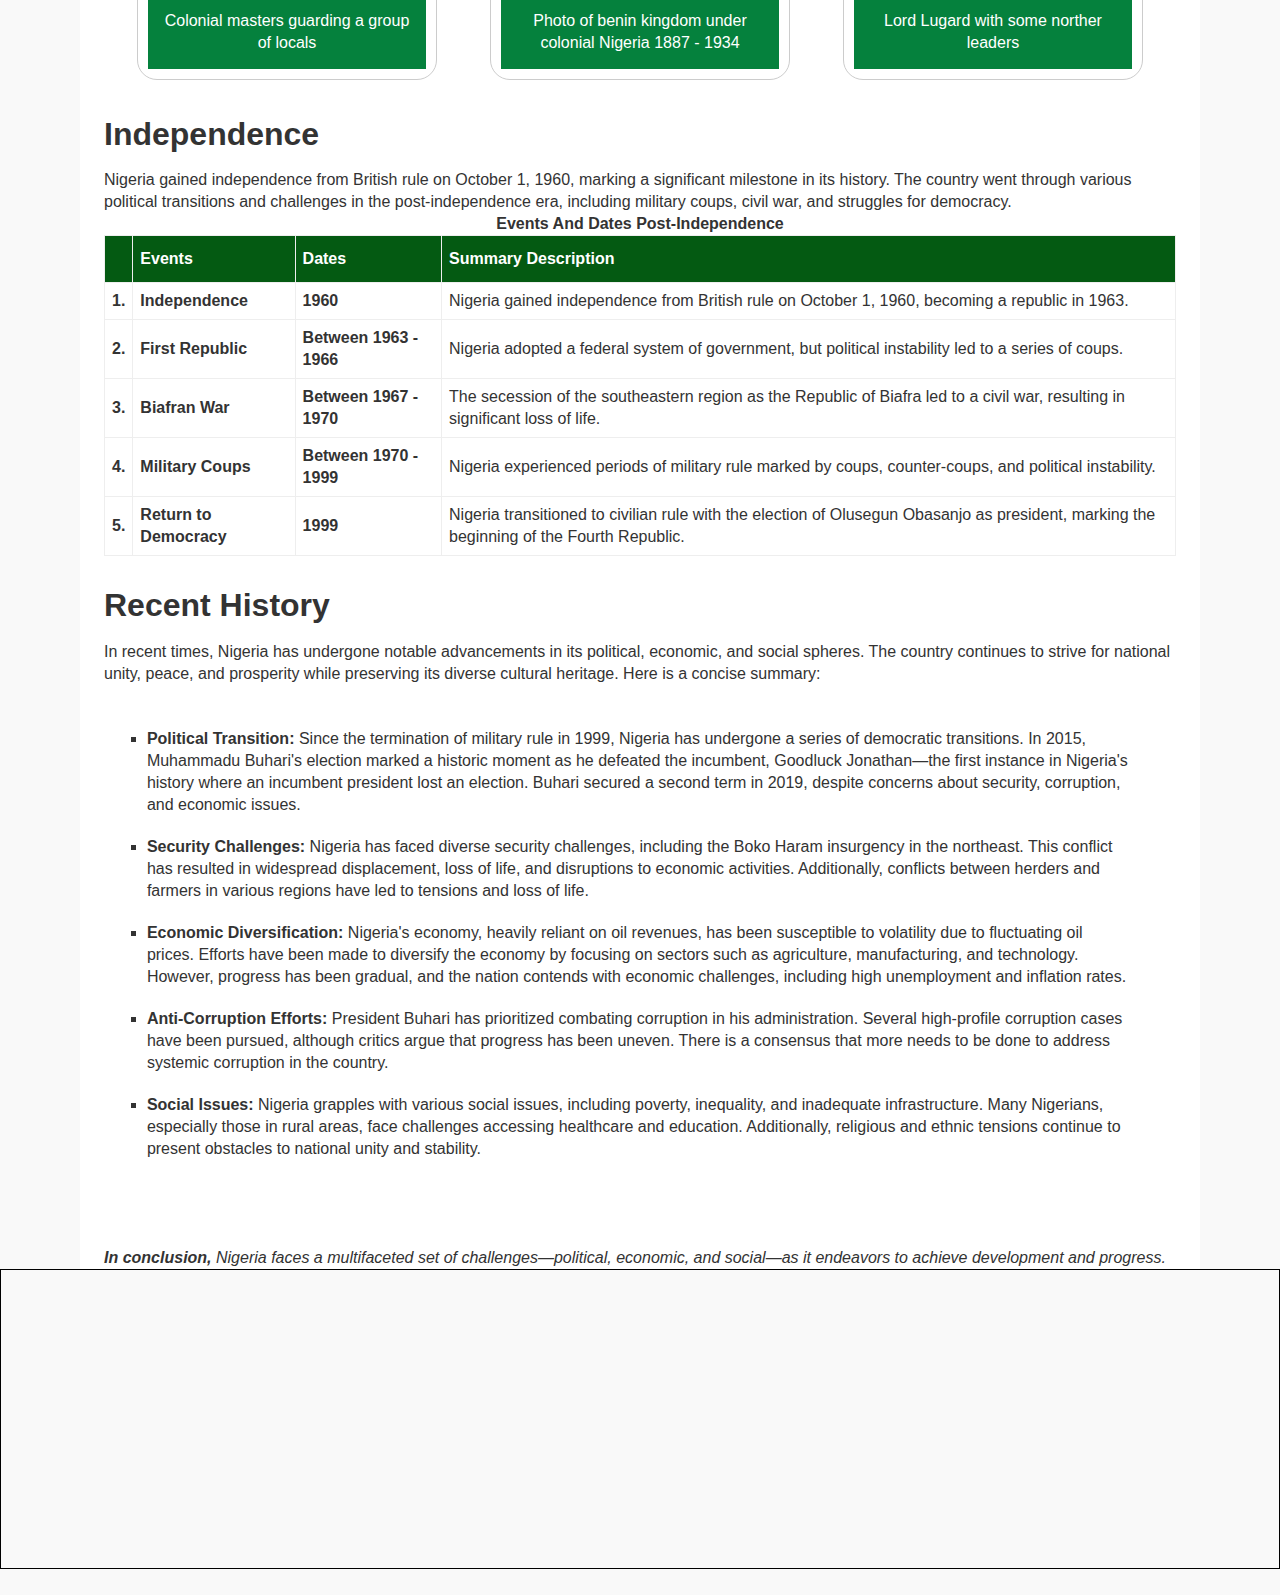
==== commit 6a7f63a8: "Modified textual alternatives" ====
--- a/index.html
+++ b/index.html
@@ -172,7 +172,7 @@
 
                 <div class="gallery">
                     <a target="_blank" href="assets/images/Lord-Lugard_with-Norther-Leaders-min.jpg">
-                        <img src="assets/images/Lord-Lugard_with-Norther-Leaders-min.jpg" alt="Northern Lights"
+                        <img src="assets/images/Lord-Lugard_with-Norther-Leaders-min.jpg" alt="Lord Lugard with Northern leaders"
                             width="600" height="400">
                     </a>
                     <div class="set1">Lord Lugard with some norther leaders</div>
--- a/assets/css/style.css
+++ b/assets/css/style.css
@@ -7,16 +7,47 @@
     padding: 0;
     margin: 0;
     box-sizing: border-box;
+    font-size: 16px;
+    line-height: 22px;
+    font-family: 'Open Sans', sans-serif;
+
 }
 
 body {
-    font-family: 'Nunito', sans-serif;
+    font-family: 'Open Sans', sans-serif;
     font-size: small;
     margin: 0;
     padding: 0;
     background-color: #f9f9f9;
     color: #333;
 }
+h1,
+h2,
+h3 {
+    font-family: 'Roboto Condensed', sans-serif;
+}
+h1 {
+    font-size: 2.5em;
+    line-height: 1.2em;
+    margin-bottom: 0.5em;
+}
+h2 {
+    font-size: 2em;
+    line-height: 1.2em;
+    margin-bottom: 0.5em;
+}
+h3 {
+    font-size: 1.5em;
+    line-height: 1.2em;
+    margin-bottom: 0.5em;
+}
+section{
+    padding: 0 1.5em;
+}
+p ~p {
+    margin-top: 1.5em;
+}
+
 
 /* Header */
 header {
@@ -221,4 +252,11 @@
         padding: 10px;
         border: 1px solid black;
     }
+    .row {
+        display: flex;
+        flex-direction: row;
+        flex-wrap: nowrap;
+        gap: 15px;
+    }
+    
 }